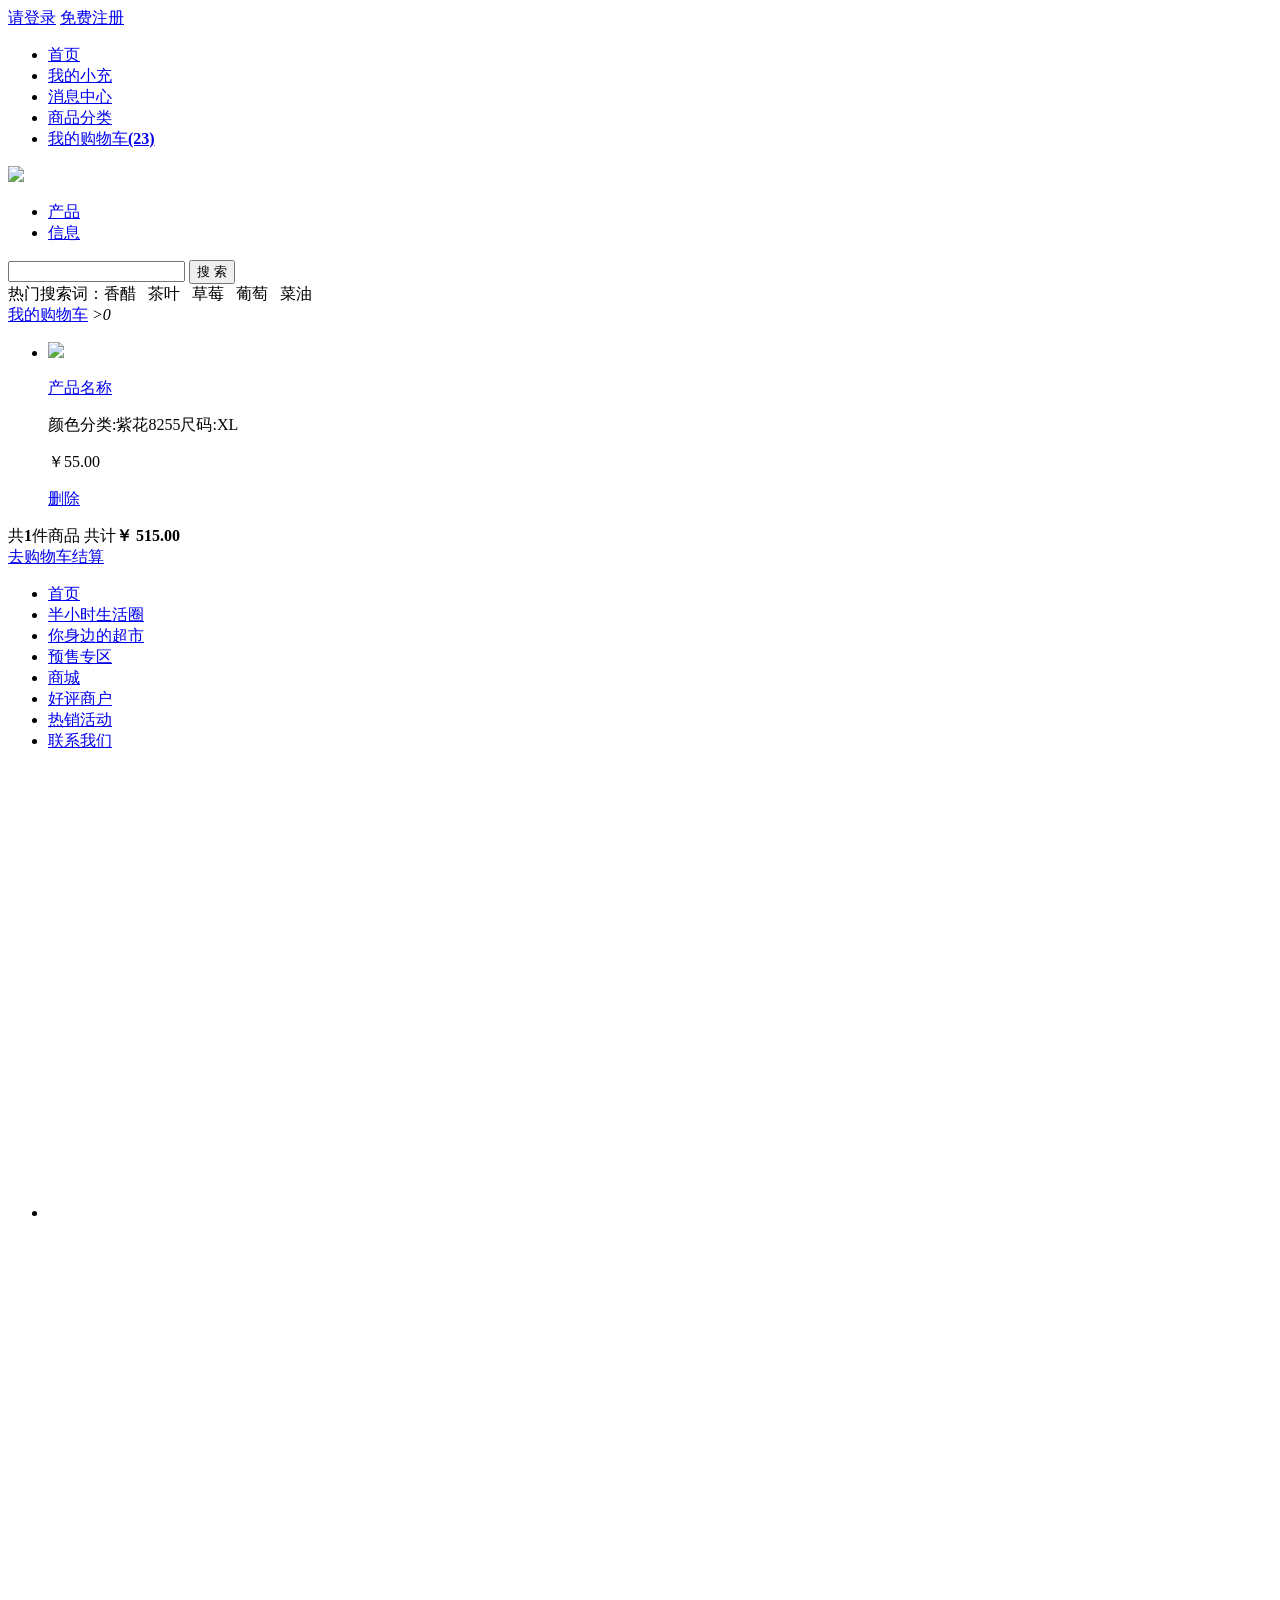
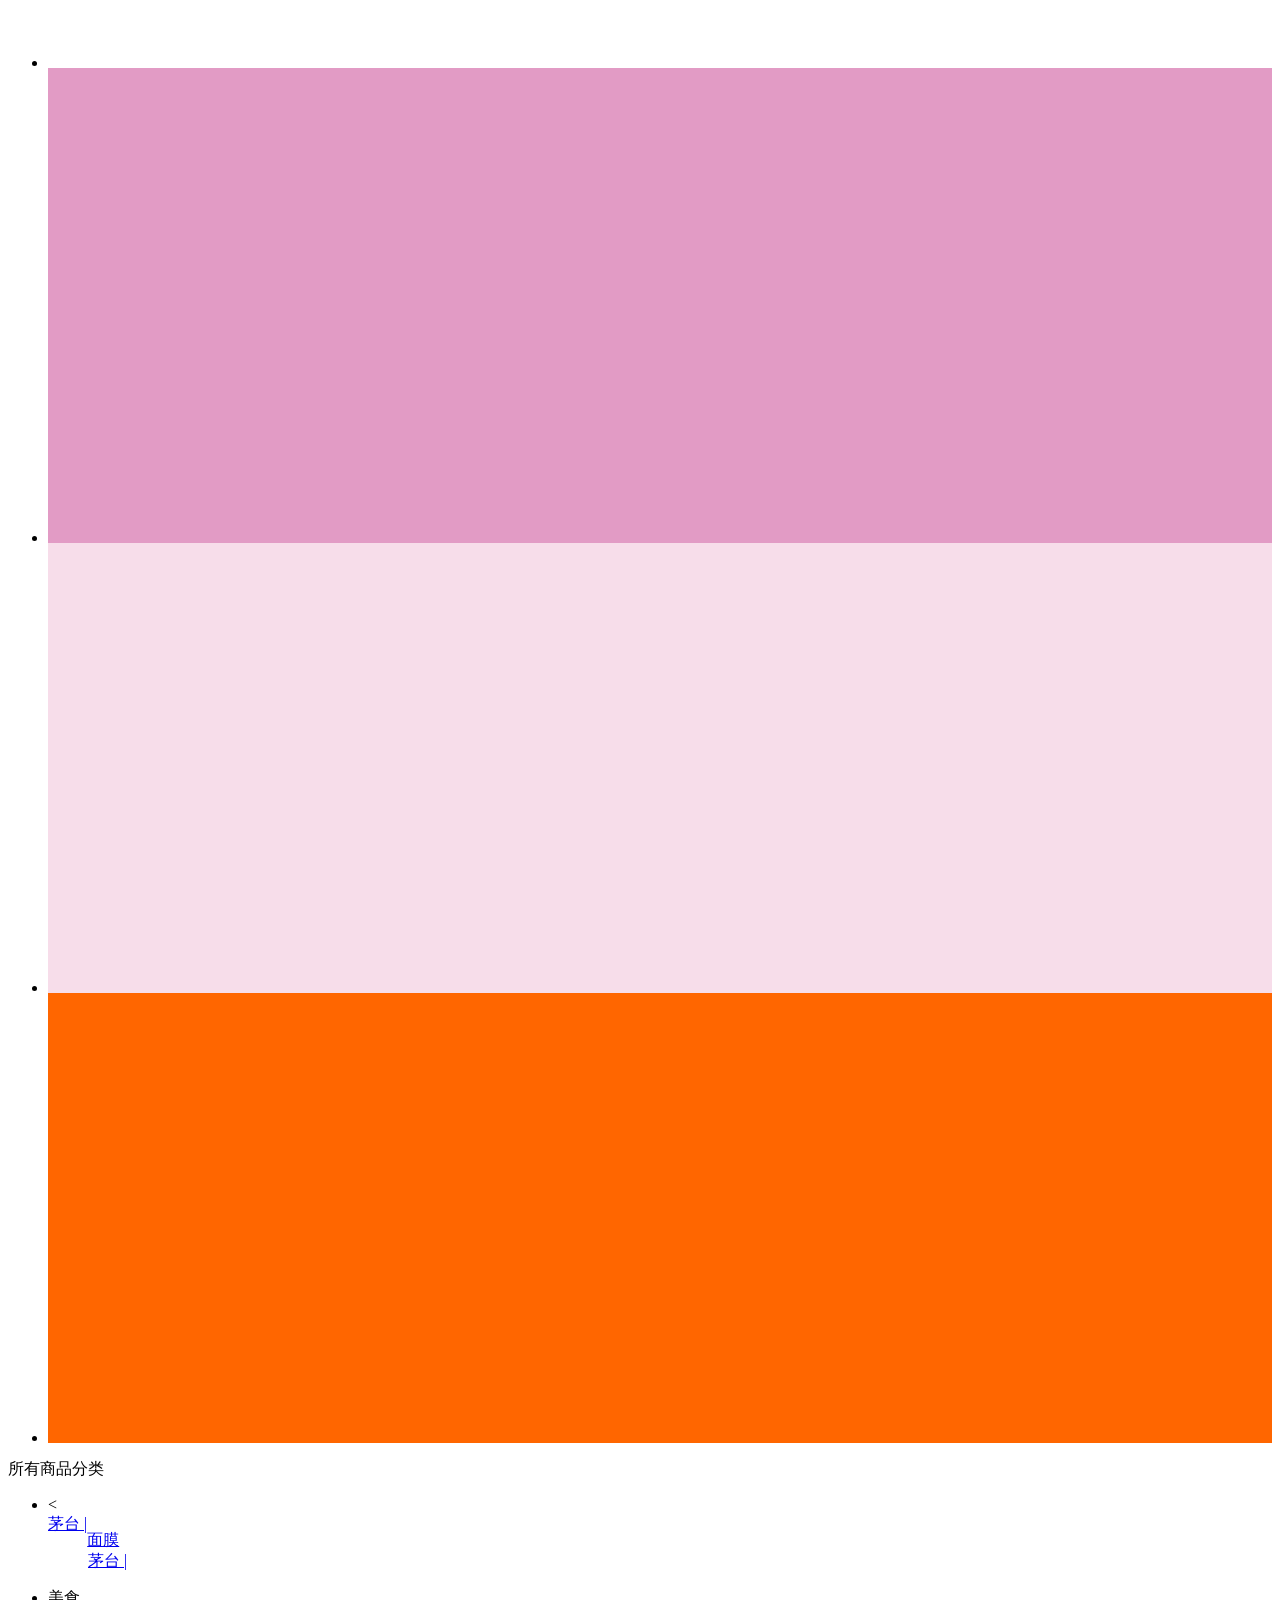
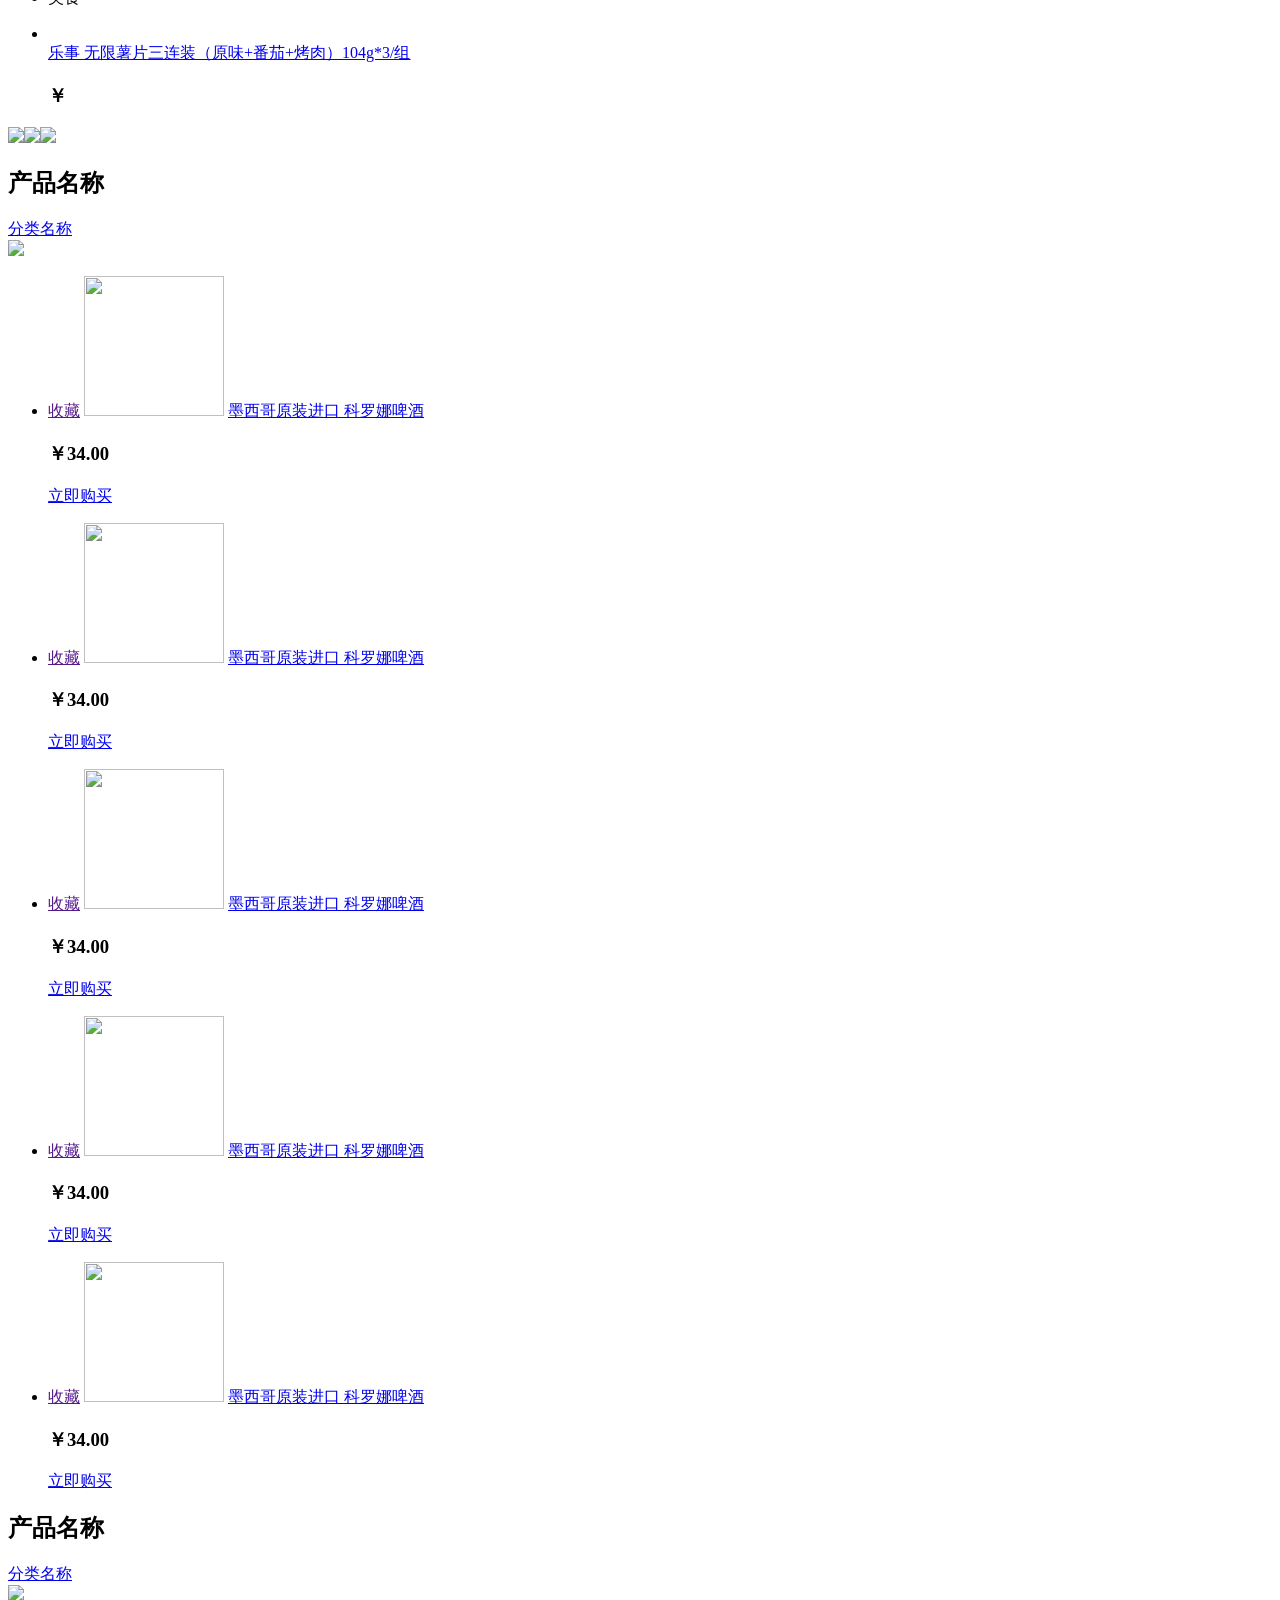
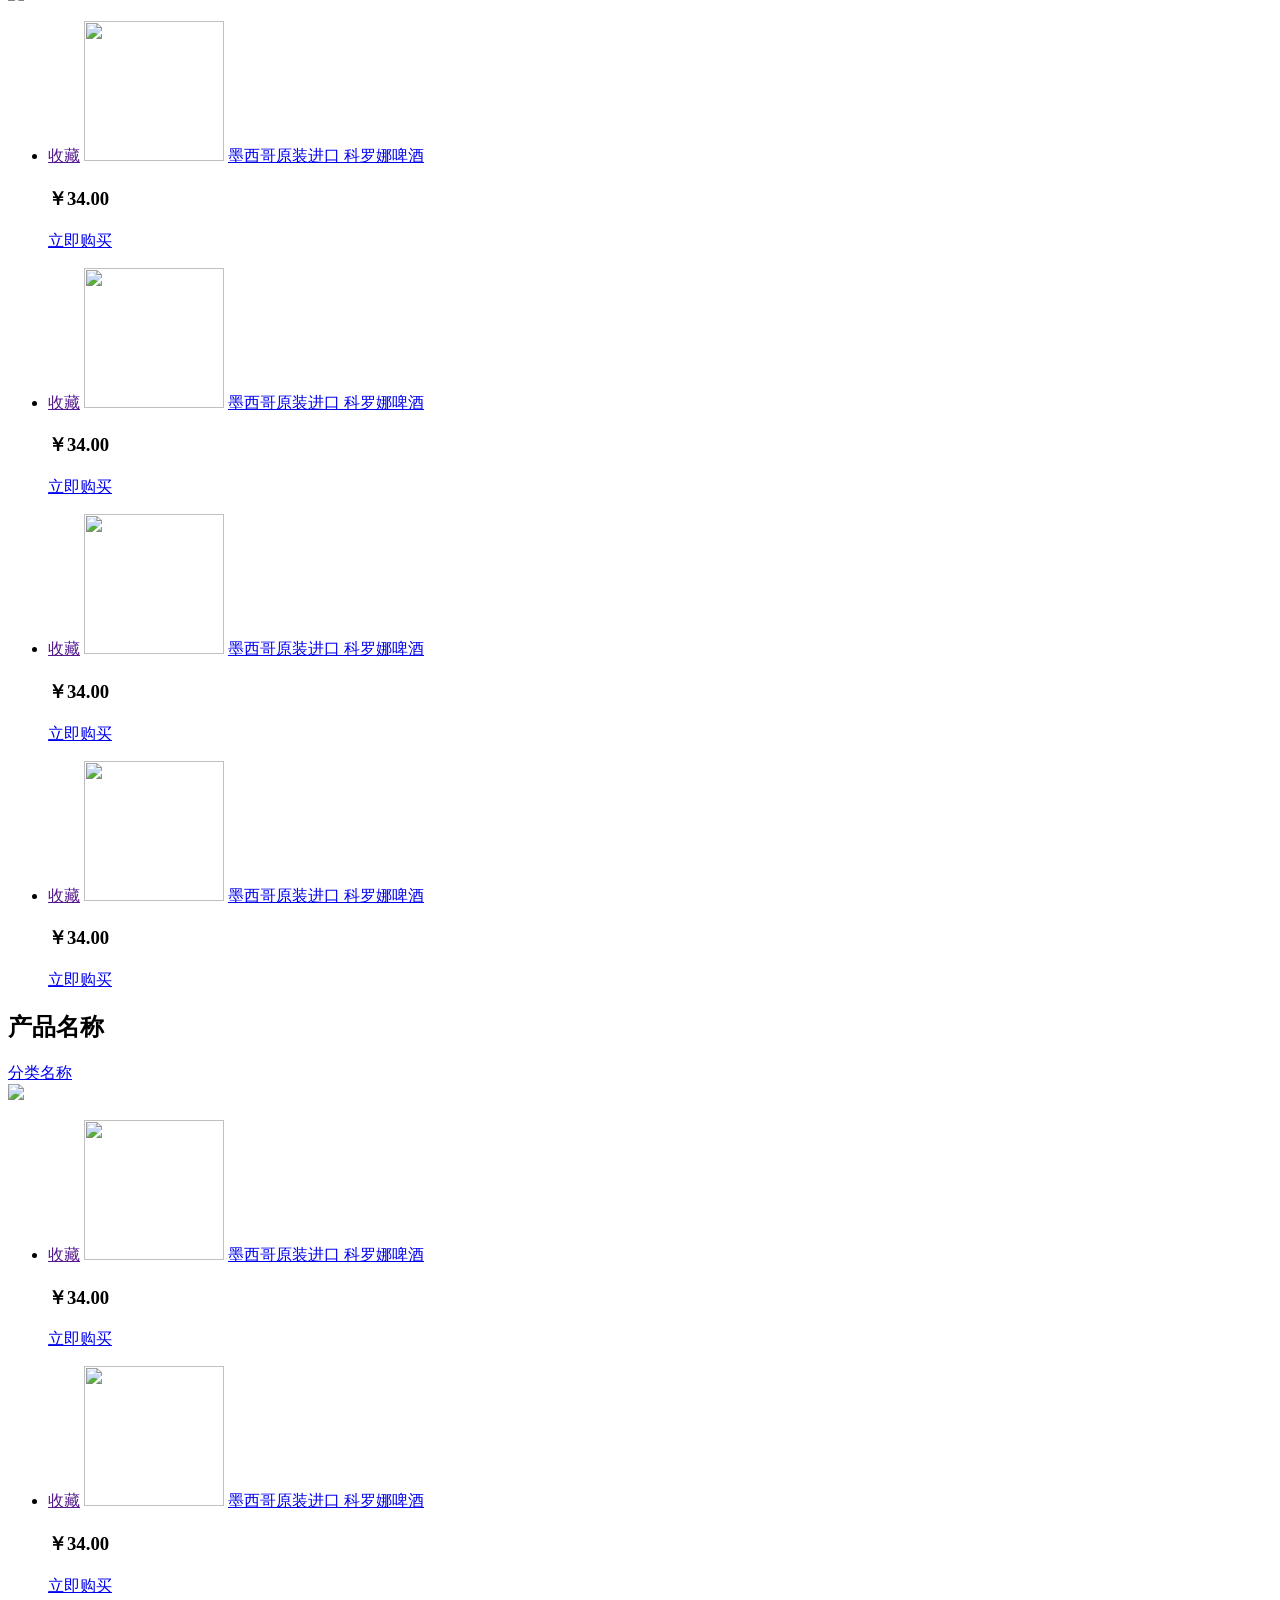
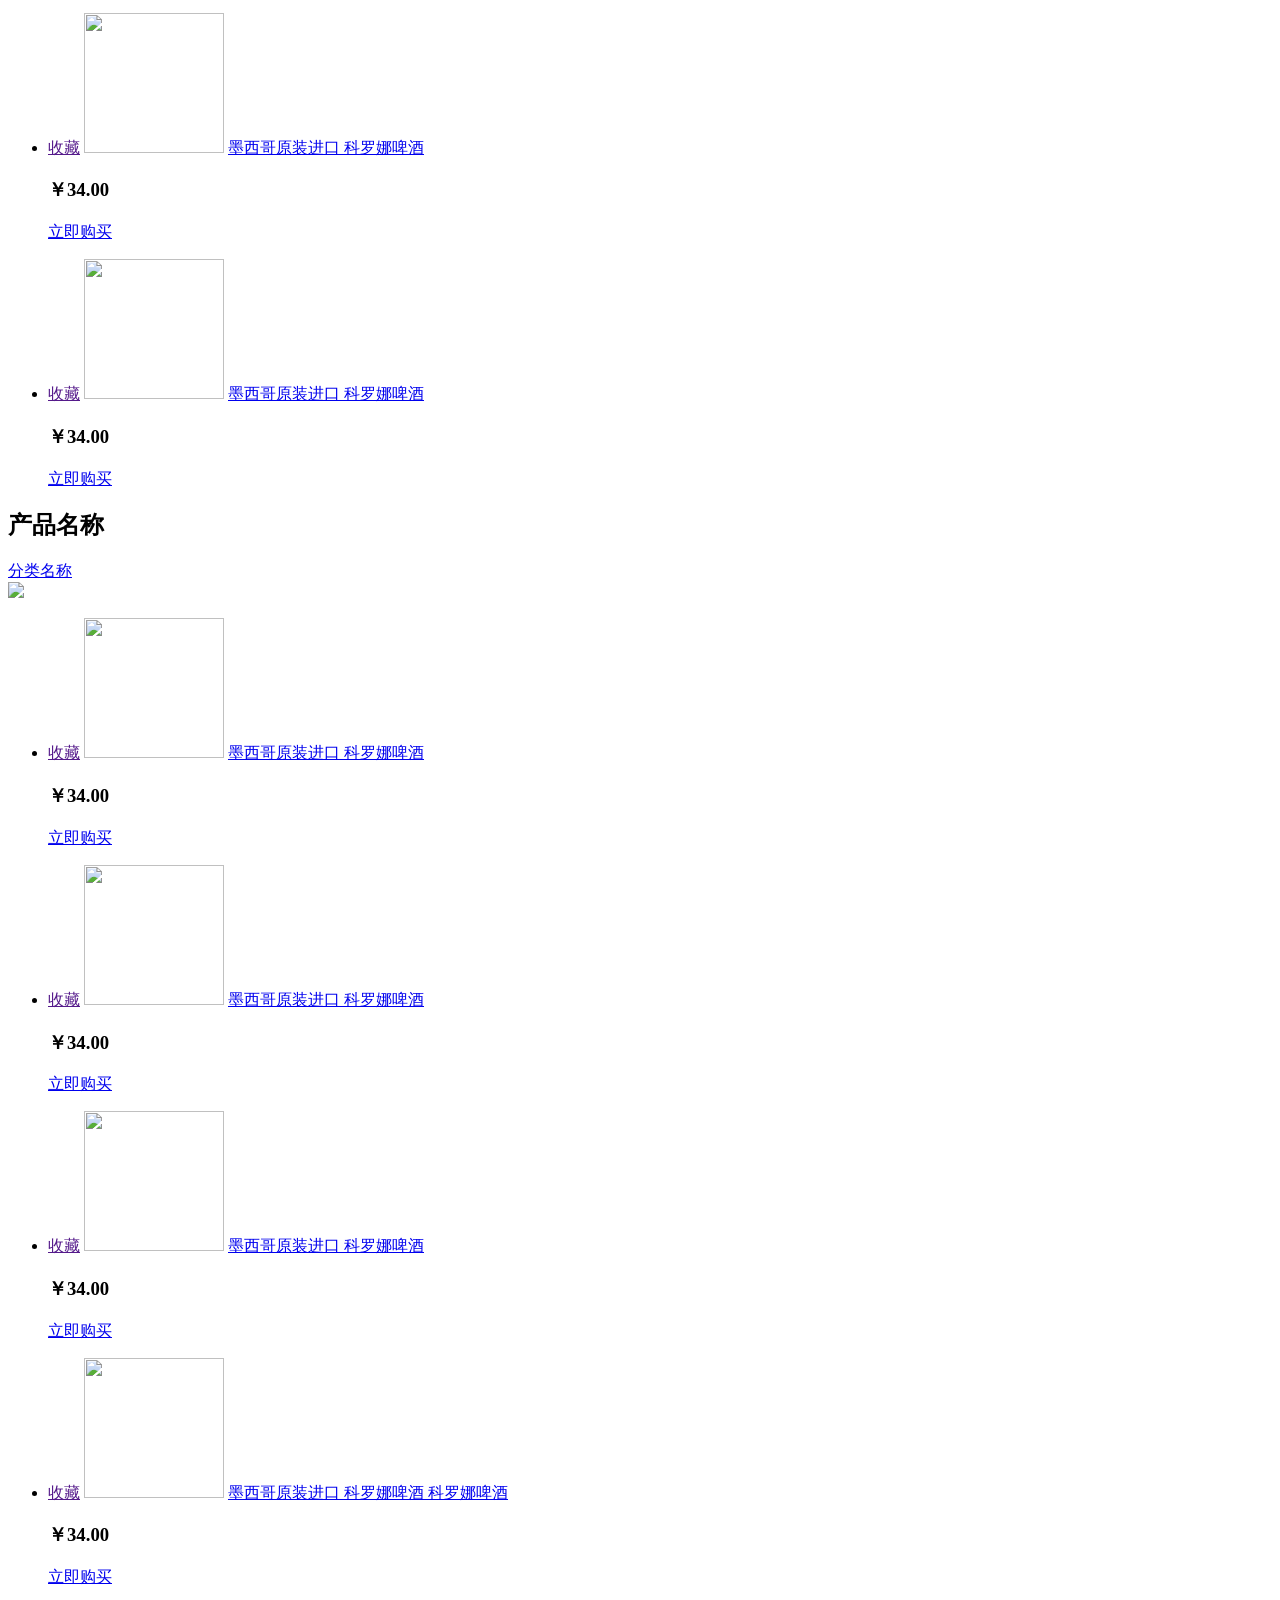
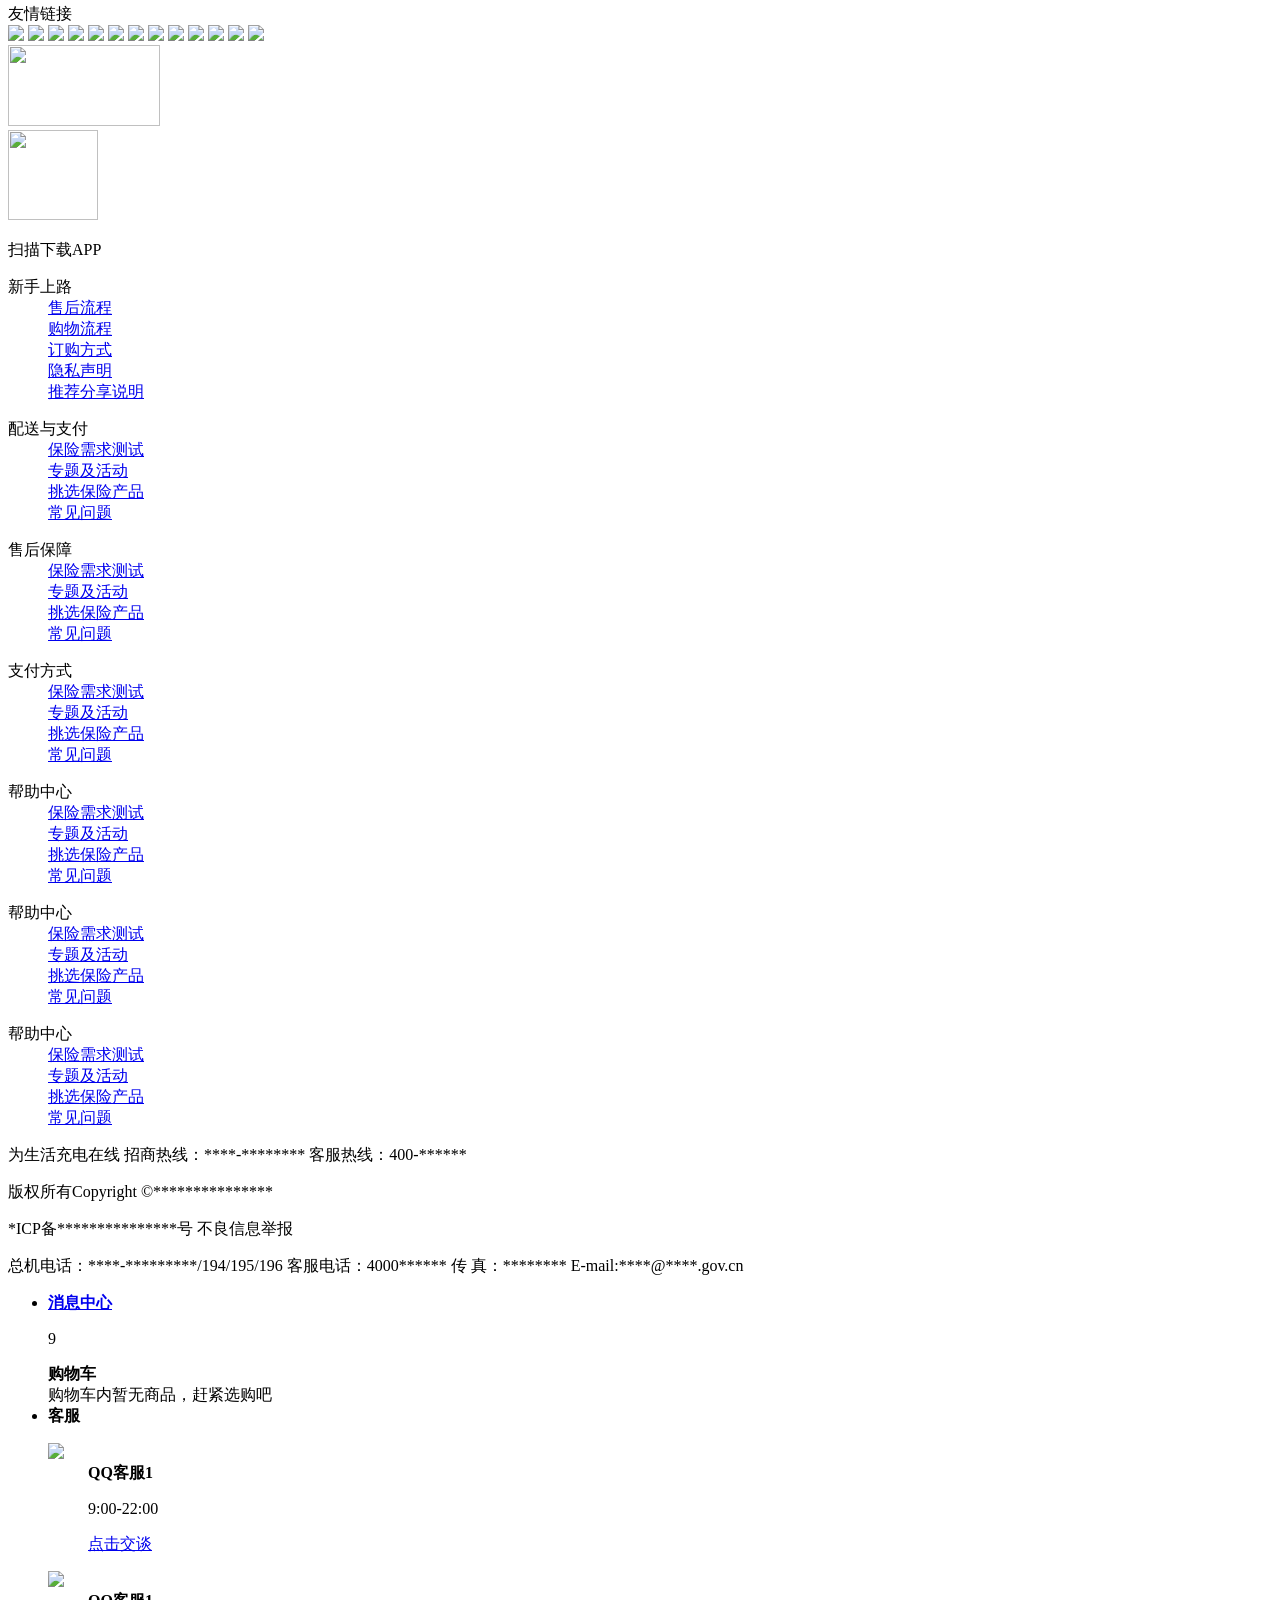
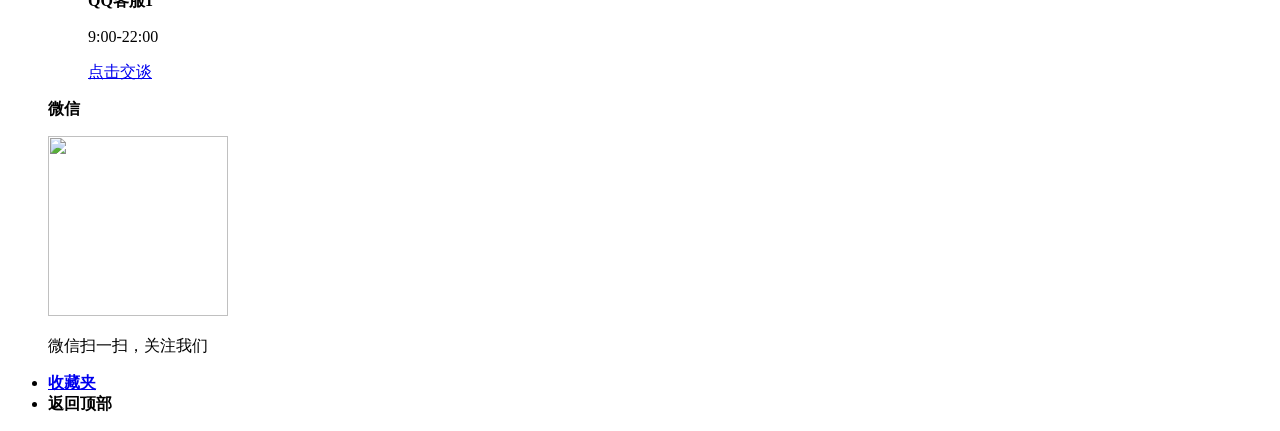
==== src/main/resources/templates/index.html @ eae435ca "index页面展示功能1" ====
<!DOCTYPE html>
<html xmlns:th="http://www.thymeleaf.org">
<head>
<meta http-equiv="Content-Type" content="text/html; charset=utf-8" />
<link href="css/common.css" rel="stylesheet" type="text/css" />
<link href="css/style.css" rel="stylesheet" type="text/css" />
<script src="js/jquery-1.8.3.min.js" type="text/javascript"></script>
<script src="js/jquery.SuperSlide.2.1.1.js" type="text/javascript"></script>
<script src="js/common_js.js" type="text/javascript"></script>
<script src="js/footer.js" type="text/javascript"></script>
<title>网站首页</title>
</head>

<body>
<head>
<div id="header_top">
	<div id="top">
		<div class="Inside_pages">
			<div class="Collection">
				<a href="#" class="green">请登录</a> <a href="#" class="green">免费注册</a>
			</div>
			<div class="hd_top_manu clearfix">
				<ul class="clearfix">
					<li class="hd_menu_tit" data-addclass="hd_menu_hover"><a
						href="#">首页</a></li>
					<li class="hd_menu_tit" data-addclass="hd_menu_hover"><a
						href="#">我的小充</a></li>
					<li class="hd_menu_tit" data-addclass="hd_menu_hover"><a
						href="#">消息中心</a></li>
					<li class="hd_menu_tit" data-addclass="hd_menu_hover"><a
						href="#">商品分类</a></li>
					<li class="hd_menu_tit" data-addclass="hd_menu_hover"><a
						href="#">我的购物车<b>(23)</b></a></li>
				</ul>
			</div>
		</div>
	</div>
	<div id="header" class="header page_style">
		<div class="logo">
			<a href="index.html"><img src="images/logo.png" /></a>
		</div>
		<!--结束图层-->
		<div class="Search">
			<div class="search_list">
				<ul>
					<li class="current"><a href="#">产品</a></li>
					<li><a href="#">信息</a></li>
				</ul>
			</div>
			<div class="clear search_cur">
				<input name="searchName" id="searchName" class="search_box"
					onkeydown="keyDownSearch()" type="text"> <input name=""
					type="submit" value="搜 索" class="Search_btn" />
			</div>
			<div class="clear hotword">热门搜索词：香醋&nbsp;&nbsp;&nbsp;茶叶&nbsp;&nbsp;&nbsp;草莓&nbsp;&nbsp;&nbsp;葡萄&nbsp;&nbsp;&nbsp;菜油</div>
		</div>
		<!--购物车样式-->
		<div class="hd_Shopping_list" id="Shopping_list">
			<div class="s_cart">
				<a href="#">我的购物车</a> <i class="ci-right">&gt;</i><i
					class="ci-count" id="shopping-amount">0</i>
			</div>
			<div class="dorpdown-layer">
				<div class="spacer"></div>
				<!--<div class="prompt"></div><div class="nogoods"><b></b>购物车中还没有商品，赶紧选购吧！</div>-->
				<ul class="p_s_list">
					<li>
						<div class="img">
							<img src="images/tianma.png">
						</div>
						<div class="content">
							<p class="name">
								<a href="#">产品名称</a>
							</p>
							<p>颜色分类:紫花8255尺码:XL</p>
						</div>
						<div class="Operations">
							<p class="Price">￥55.00</p>
							<p>
								<a href="#">删除</a>
							</p>
						</div>
					</li>
				</ul>
				<div class="Shopping_style">
					<div class="p-total">
						共<b>1</b>件商品 共计<strong>￥ 515.00</strong>
					</div>
					<a href="Shop_cart.html" title="去购物车结算" id="btn-payforgoods"
						class="Shopping">去购物车结算</a>
				</div>
			</div>
		</div>
	</div>
	<!--菜单栏-->
	<div class="Navigation" id="Navigation">
		<ul class="Navigation_name">
			<li><a href="Home.html">首页</a></li>
			<li class="hour"><span class="bg_muen"></span><a href="#">半小时生活圈</a></li>
			<li><a href="#">你身边的超市</a></li>
			<li><a href="#">预售专区</a><em class="hot_icon"></em></li>
			<li><a href="products_list.html">商城</a></li>

			<li><a href="#">好评商户</a></li>
			<li><a href="#">热销活动</a></li>
			<li><a href="Brands.html">联系我们</a></li>
		</ul>
	</div>
	<script>
		$("#Navigation").slide({
			titCell : ".Navigation_name li",
			trigger : "click"
		});
	</script>
</div>
</head>
<!--广告幻灯片样式-->
<div id="slideBox" class="slideBox">
	<div class="hd">
		<ul class="smallUl"></ul>
	</div>
	<div class="bd">
		<ul>
			<li><a href="#" target="_blank"><div
						style="background: url(AD/ad-1.jpg) no-repeat; background-position: center; width: 100%; height: 450px;"></div></a></li>
			<li><a href="#" target="_blank"><div
						style="background: url(AD/ad-2.jpg) no-repeat; background-position: center; width: 100%; height: 450px;"></div></a></li>
			<li><a href="#" target="_blank"><div
						style="background: url(AD/ad-3.jpg) no-repeat rgb(226, 155, 197); background-position: center; width: 100%; height: 475px;"></div></a></li>
			<li><a href="#" target="_blank"><div
						style="background: url(AD/ad-7.jpg) no-repeat #f7ddea; background-position: center; width: 100%; height: 450px;"></div></a></li>
			<li><a href="#" target="_blank"><div
						style="background: url(AD/ad-6.jpg) no-repeat #F60; background-position: center; width: 100%; height: 450px;"></div></a></li>
		</ul>
	</div>
	<!-- 下面是前/后按钮-->
	<a class="prev" href="javascript:void(0)"></a> <a class="next"
		href="javascript:void(0)"></a>

</div>
<script type="text/javascript">
	jQuery(".slideBox").slide({
		titCell : ".hd ul",
		mainCell : ".bd ul",
		autoPlay : true,
		autoPage : true
	});
</script>
</div>

<!--内容样式-->
<div id="mian">
	<div class="clearfix marginbottom">
		<!--产品分类样式-->
		<div class="Menu_style" id="allSortOuterbox">
			<div class="title_name">
				<em></em>所有商品分类
			</div>
			<div class="content hd_allsort_out_box_new">
				<ul class="Menu_list">
					<li class="name" th:each="pc1 : ${pclist} ">
						<div class="Menu_name">
							<span>&lt;</span>
							<div> 
								<div>
									<a href="product_list.html"
									th:text="${pc1.name}"></a>
								</div>
								<div class="link_name">
									<a  href="Product_Detailed.html" th:each="pc2 : ${pc1.children}" style="float: left">
				        				<span  th:text="${pc2.name}">茅台</span> |
          							</a>
								</div>
							</div>
						</div>
				        <div class="menv_Detail">
							<div class="cat_pannel clearfix">
								<div class="hd_sort_list">
									<dl class="clearfix" data-tpc="1" th:each="pc2 : ${pc1.children}">
										 <dt><a href="#" th:text="${pc2.name}">面膜</a></dt>
										 <dd>
										 <a href="#"th:each="pc3 : ${pc2.children}">
											<span  th:text="${pc3.name}">茅台</span> |
										 </a>
										 </dd> 
									</dl>
								</div>
								<div class="Brands"></div>
							</div>
						</div>
					</li>
				</ul>
			</div>
		</div>
		<script>
			$("#allSortOuterbox").slide({
				titCell : ".Menu_list li",
				mainCell : ".menv_Detail",
			});
		</script>
		<!--产品栏切换-->
		<div class="product_list left">
			<div class="slideGroup">
				<div class="parHd" >
					<ul>
						<li th:each="pc1 : ${hotpclist}">
            			<span th:text="${pc1.name}" href="Food.html">美食</span>
           				</li>
					</ul>
					
				</div>
				<div class="parBd">
					<div class="slideBoxs">
						<a class="sPrev" href="javascript:void(0)"></a>
						<ul>
							<li th:each="p1 : ${hotplist} ">
								<div class="pic">
									<a href="#" target="_blank"><img th:src="${p1.pic}" /></a>
								</div>
								<div class="title">
									<a href="#" target="_blank" class="name" th:text="${p1.name }">乐事
										无限薯片三连装（原味+番茄+烤肉）104g*3/组</a>
									<h3>
										<b th:text="${p1.price}">￥</b>
									</h3>
								</div>
							</li>
						</ul>
						<a class="sNext" href="javascript:void(0)"></a>
					</div>
					<!-- slideBox End -->
				</div>
				<!-- parBd End -->
			</div>
			<script type="text/javascript">
				/* 内层图片无缝滚动 */
				jQuery(".slideGroup .slideBoxs").slide({
					mainCell : "ul",
					vis : 4,
					prevCell : ".sPrev",
					nextCell : ".sNext",
					effect : "leftMarquee",
					interTime : 50,
					autoPlay : true,
					trigger : "click"
				});
				/* 外层tab切换 */
				jQuery(".slideGroup").slide({
					titCell : ".parHd li",
					mainCell : ".parBd"
				});
			</script>
			<!--广告样式-->
			<div class="Ads_style">
				<a href="#"><img src="images/AD_03.png" width="318" /></a><a
					href="#"><img src="images/AD_04.png" width="318" /></a><a href="#"><img
					src="images/AD_06.png" width="318" /></a>
			</div>
		</div>
	</div>
	<!--板块栏目样式-->
	<div class="clearfix Plate_style">
		<div class="Plate_column Plate_column_left">
			<div class="Plate_name" th:each="pl1 : ${plate1list}">
				<h2 th:text="${pl1.name}">产品名称</h2>
				<div class="Sort_link">
					<a href="#" class="name" th:each="pl11 : ${pl1.children}">
					<span th:text="${pl11.name}">分类名称</span>
					</a>
				</div>
				<a href="#" class="Plate_link"> <img src="images/bk_img_14.png" /></a>

			</div>
			<div class="Plate_product">
				<ul id="lists" overf>
					<li class="product_display"><a href="" class="Collect"><em></em>收藏</a>
						<a href="product" class="img_link"><img src="products/p_44.jpg"
							width="140" height="140" /></a> <a href="#" class="name">墨西哥原装进口
							科罗娜啤酒</a>
						<h3>
							<b>￥</b>34.00
						</h3>
						<div class="Detailed">
							<div class="content">
								<p class="center">
									<a href="#" class="Buy_btn">立即购买</a>
								</p>
							</div>
						</div></li>
						<li class="product_display"><a href="" class="Collect"><em></em>收藏</a>
						<a href="product" class="img_link"><img src="products/p_44.jpg"
							width="140" height="140" /></a> <a href="#" class="name">墨西哥原装进口
							科罗娜啤酒</a>
						<h3>
							<b>￥</b>34.00
						</h3>
						<div class="Detailed">
							<div class="content">
								<p class="center">
									<a href="#" class="Buy_btn">立即购买</a>
								</p>
							</div>
						</div></li>
					<li class="product_display"><a href="" class="Collect"><em></em>收藏</a>
						<a href="#" class="img_link"><img src="products/p_43.jpg"
							width="140" height="140" /></a> <a href="#" class="name">墨西哥原装进口
							科罗娜啤酒</a>
						<h3>
							<b>￥</b>34.00
						</h3>
						<div class="Detailed">
							<div class="content">
								<p class="center">
									<a href="#" class="Buy_btn">立即购买</a>
								</p>
							</div>
						</div></li>
					<li class="product_display"><a href="" class="Collect"><em></em>收藏</a>
						<a href="#" class="img_link"><img src="products/p_41.jpg"
							width="140" height="140" /></a> <a href="#" class="name">墨西哥原装进口
							科罗娜啤酒</a>
						<h3>
							<b>￥</b>34.00
						</h3>
						<div class="Detailed">
							<div class="content">
								<p class="center">
									<a href="#" class="Buy_btn">立即购买</a>
								</p>
							</div>
						</div></li>
					<li class="product_display"><a href="" class="Collect"><em></em>收藏</a>
						<a href="#" class="img_link"><img src="products/p_42.jpg"
							width="140" height="140" /></a> <a href="#" class="name">墨西哥原装进口
							科罗娜啤酒</a>
						<h3>
							<b>￥</b>34.00
						</h3>
						<div class="Detailed">
							<div class="content">
								<p class="center">
									<a href="#" class="Buy_btn">立即购买</a>
								</p>
							</div>
						</div></li>
				</ul>
			</div>
		</div>
		<!--板块名称-->
		<div class="Plate_column Plate_column_right">
			<div class="Plate_name" th:each="pl2 : ${plate2list}">
				<h2 th:text="${pl2.name}">产品名称</h2>
				<div class="Sort_link">
					<a href="#" class="name" th:each="pl21 : ${pl2.children}">
					<span th:text="${pl21.name}">分类名称</span>
					</a>
				</div>
				<a href="#" class="Plate_link"> <img src="images/bk_img_19.png" /></a>

			</div>
			<div class="Plate_product">
				<ul id="lists">
					<li class="product_display"><a href="" class="Collect"><em></em>收藏</a>
						<a href="#" class="img_link"><img src="products/p_15.jpg"
							width="140" height="140" /></a> <a href="#" class="name">墨西哥原装进口
							科罗娜啤酒</a>
						<h3>
							<b>￥</b>34.00
						</h3>
						<div class="Detailed">
							<div class="content">
								<p class="center">
									<a href="#" class="Buy_btn">立即购买</a>
								</p>
							</div>
						</div></li>
					<li class="product_display"><a href="" class="Collect"><em></em>收藏</a>
						<a href="#" class="img_link"><img src="products/p_13.jpg"
							width="140" height="140" /></a> <a href="#" class="name">墨西哥原装进口
							科罗娜啤酒</a>
						<h3>
							<b>￥</b>34.00
						</h3>
						<div class="Detailed">
							<div class="content">
								<p class="center">
									<a href="#" class="Buy_btn">立即购买</a>
								</p>
							</div>
						</div></li>
					<li class="product_display"><a href="" class="Collect"><em></em>收藏</a>
						<a href="#" class="img_link"><img src="products/p_12.jpg"
							width="140" height="140" /></a> <a href="#" class="name">墨西哥原装进口
							科罗娜啤酒</a>
						<h3>
							<b>￥</b>34.00
						</h3>
						<div class="Detailed">
							<div class="content">
								<p class="center">
									<a href="#" class="Buy_btn">立即购买</a>
								</p>
							</div>
						</div></li>
					<li class="product_display"><a href="" class="Collect"><em></em>收藏</a>
						<a href="#" class="img_link"><img src="products/p_11.jpg"
							width="140" height="140" /></a> <a href="#" class="name">墨西哥原装进口
							科罗娜啤酒</a>
						<h3>
							<b>￥</b>34.00
						</h3>
						<div class="Detailed">
							<div class="content">
								<p class="center">
									<a href="#" class="Buy_btn">立即购买</a>
								</p>
							</div>
						</div></li>
				</ul>
			</div>
		</div>
		<div class="Plate_column Plate_column_left">
			<div class="Plate_name" th:each="pl3 : ${plate3list}">
				<h2 th:text="${pl3.name}">产品名称</h2>
				<div class="Sort_link">
					<a href="#" class="name" th:each="pl31 : ${pl3.children}">
					<span th:text="${pl31.name}">分类名称</span>
					</a>
				</div>
				<a href="#" class="Plate_link"> <img src="images/bk_img_22.png" /></a>

			</div>
			<div class="Plate_product">
				<ul id="lists">
					<li class="product_display"><a href="" class="Collect"><em></em>收藏</a>
						<a href="#" class="img_link"><img src="products/p_21.jpg"
							width="140" height="140" /></a> <a href="#" class="name">墨西哥原装进口
							科罗娜啤酒</a>
						<h3>
							<b>￥</b>34.00
						</h3>
						<div class="Detailed">
							<div class="content">
								<p class="center">
									<a href="#" class="Buy_btn">立即购买</a>
								</p>
							</div>
						</div></li>
					<li class="product_display"><a href="" class="Collect"><em></em>收藏</a>
						<a href="#" class="img_link"><img src="products/p_25.jpg"
							width="140" height="140" /></a> <a href="#" class="name">墨西哥原装进口
							科罗娜啤酒</a>
						<h3>
							<b>￥</b>34.00
						</h3>
						<div class="Detailed">
							<div class="content">
								<p class="center">
									<a href="#" class="Buy_btn">立即购买</a>
								</p>
							</div>
						</div></li>
					<li class="product_display"><a href="" class="Collect"><em></em>收藏</a>
						<a href="#" class="img_link"><img src="products/p_22.jpg"
							width="140" height="140" /></a> <a href="#" class="name">墨西哥原装进口
							科罗娜啤酒</a>
						<h3>
							<b>￥</b>34.00
						</h3>
						<div class="Detailed">
							<div class="content">
								<p class="center">
									<a href="#" class="Buy_btn">立即购买</a>
								</p>
							</div>
						</div></li>
					<li class="product_display"><a href="" class="Collect"><em></em>收藏</a>
						<a href="#" class="img_link"><img src="products/p_24.jpg"
							width="140" height="140" /></a> <a href="#" class="name">墨西哥原装进口
							科罗娜啤酒</a>
						<h3>
							<b>￥</b>34.00
						</h3>
						<div class="Detailed">
							<div class="content">
								<p class="center">
									<a href="#" class="Buy_btn">立即购买</a>
								</p>
							</div>
						</div></li>
				</ul>
			</div>
		</div>
		<!--板块名称-->
		<div class="Plate_column Plate_column_right">
			<div class="Plate_name"th:each="pl4 : ${plate4list}">
				<h2 th:text="${pl4.name}">产品名称</h2>				
				<div class="Sort_link">
					<a href="#" class="name" th:each="pl41 : ${pl4.children}">
					<span th:text="${pl41.name}">分类名称</span>
					</a>
				</div>
				<a href="#" class="Plate_link"> <img src="images/bk_img_14.png" /></a>

			</div>
			<div class="Plate_product">
				<ul id="lists">
					<li class="product_display"><a href="" class="Collect"><em></em>收藏</a>
						<a href="#" class="img_link"><img src="products/p_31.jpg"
							width="140" height="140" /></a> <a href="#" class="name">墨西哥原装进口
							科罗娜啤酒</a>
						<h3>
							<b>￥</b>34.00
						</h3>
						<div class="Detailed">
							<div class="content">
								<p class="center">
									<a href="#" class="Buy_btn">立即购买</a>
								</p>
							</div>
						</div></li>
					<li class="product_display"><a href="" class="Collect"><em></em>收藏</a>
						<a href="#" class="img_link"><img src="products/p_32.jpg"
							width="140" height="140" /></a> <a href="#" class="name">墨西哥原装进口
							科罗娜啤酒</a>
						<h3>
							<b>￥</b>34.00
						</h3>
						<div class="Detailed">
							<div class="content">
								<p class="center">
									<a href="#" class="Buy_btn">立即购买</a>
								</p>
							</div>
						</div></li>
					<li class="product_display"><a href="" class="Collect"><em></em>收藏</a>
						<a href="#" class="img_link"><img src="products/p_33.jpg"
							width="140" height="140" /></a> <a href="#" class="name">墨西哥原装进口
							科罗娜啤酒</a>
						<h3>
							<b>￥</b>34.00
						</h3>
						<div class="Detailed">
							<div class="content">
								<p class="center">
									<a href="#" class="Buy_btn">立即购买</a>
								</p>
							</div>
						</div></li>
					<li class="product_display"><a href="" class="Collect"><em></em>收藏</a>
						<a href="#" class="img_link"><img src="products/p_37.jpg"
							width="140" height="140" /></a> <a href="#" class="name">墨西哥原装进口
							科罗娜啤酒 科罗娜啤酒</a>
						<h3>
							<b>￥</b>34.00
						</h3>
						<div class="Detailed">
							<div class="content">
								<p class="center">
									<a href="#" class="Buy_btn">立即购买</a>
								</p>
							</div>
						</div></li>
				</ul>
			</div>
		</div>
	</div>
	<!--友情链接-->
	<div class="link_style clearfix">
		<div class="title">友情链接</div>
		<div class="link_name">
			<a href="#"><img src="products/logo/34.jpg" width="100" /></a> <a
				href="#"><img src="products/logo/34.jpg" width="100" /></a> <a
				href="#"><img src="products/logo/34.jpg" width="100" /></a> <a
				href="#"><img src="products/logo/34.jpg" width="100" /></a> <a
				href="#"><img src="products/logo/34.jpg" width="100" /></a> <a
				href="#"><img src="products/logo/34.jpg" width="100" /></a> <a
				href="#"><img src="products/logo/34.jpg" width="100" /></a> <a
				href="#"><img src="products/logo/34.jpg" width="100" /></a> <a
				href="#"><img src="products/logo/34.jpg" width="100" /></a> <a
				href="#"><img src="products/logo/34.jpg" width="100" /></a> <a
				href="#"><img src="products/logo/34.jpg" width="100" /></a> <a
				href="#"><img src="products/logo/34.jpg" width="100" /></a> <a
				href="#"><img src="products/logo/34.jpg" width="100" /></a>
		</div>
	</div>
</div>
<!--网站地图-->
<div class="fri-link-bg clearfix">
	<div class="fri-link">
		<div class="logo left margin-r20">
			<img src="images/fo-logo.jpg" width="152" height="81" />
		</div>
		<div class="left">
			<img src="images/qd.jpg" width="90" height="90" />
			<p>扫描下载APP</p>
		</div>
		<div class="">
			<dl>
				<dt>新手上路</dt>
				<dd>
					<a href="#">售后流程</a>
				</dd>
				<dd>
					<a href="#">购物流程</a>
				</dd>
				<dd>
					<a href="#">订购方式</a>
				</dd>
				<dd>
					<a href="#">隐私声明 </a>
				</dd>
				<dd>
					<a href="#">推荐分享说明 </a>
				</dd>
			</dl>
			<dl>
				<dt>配送与支付</dt>
				<dd>
					<a href="#">保险需求测试</a>
				</dd>
				<dd>
					<a href="#">专题及活动</a>
				</dd>
				<dd>
					<a href="#">挑选保险产品</a>
				</dd>
				<dd>
					<a href="#">常见问题 </a>
				</dd>
			</dl>
			<dl>
				<dt>售后保障</dt>
				<dd>
					<a href="#">保险需求测试</a>
				</dd>
				<dd>
					<a href="#">专题及活动</a>
				</dd>
				<dd>
					<a href="#">挑选保险产品</a>
				</dd>
				<dd>
					<a href="#">常见问题 </a>
				</dd>
			</dl>
			<dl>
				<dt>支付方式</dt>
				<dd>
					<a href="#">保险需求测试</a>
				</dd>
				<dd>
					<a href="#">专题及活动</a>
				</dd>
				<dd>
					<a href="#">挑选保险产品</a>
				</dd>
				<dd>
					<a href="#">常见问题 </a>
				</dd>
			</dl>
			<dl>
				<dt>帮助中心</dt>
				<dd>
					<a href="#">保险需求测试</a>
				</dd>
				<dd>
					<a href="#">专题及活动</a>
				</dd>
				<dd>
					<a href="#">挑选保险产品</a>
				</dd>
				<dd>
					<a href="#">常见问题 </a>
				</dd>
			</dl>
			<dl>
				<dt>帮助中心</dt>
				<dd>
					<a href="#">保险需求测试</a>
				</dd>
				<dd>
					<a href="#">专题及活动</a>
				</dd>
				<dd>
					<a href="#">挑选保险产品</a>
				</dd>
				<dd>
					<a href="#">常见问题 </a>
				</dd>
			</dl>
			<dl>
				<dt>帮助中心</dt>
				<dd>
					<a href="#">保险需求测试</a>
				</dd>
				<dd>
					<a href="#">专题及活动</a>
				</dd>
				<dd>
					<a href="#">挑选保险产品</a>
				</dd>
				<dd>
					<a href="#">常见问题 </a>
				</dd>
			</dl>
		</div>
	</div>
</div>
<!--网站地图END-->
<!--网站页脚-->
<div class="copyright">
	<div class="copyright-bg">
		<div class="hotline">
			为生活充电在线 <span>招商热线：****-********</span> 客服热线：400-******
		</div>
		<div class="hotline co-ph">
			<p>版权所有Copyright ©***************</p>
			<p>*ICP备***************号 不良信息举报</p>
			<p>总机电话：****-*********/194/195/196 客服电话：4000****** 传 真：********

				E-mail:****@****.gov.cn</p>
		</div>
	</div>
</div>
<!--右侧菜单栏购物车样式-->
<div class="fixedBox">
	<ul class="fixedBoxList">
		<li class="fixeBoxLi user"><a href="#"> <span
				class="fixeBoxSpan"></span> <strong>消息中心</strong></a></li>
		<li class="fixeBoxLi cart_bd" style="display: block;" id="cartboxs">
			<p class="good_cart">9</p> <span class="fixeBoxSpan"></span> <strong>购物车</strong>
			<div class="cartBox">
				<div class="bjfff"></div>
				<div class="message">购物车内暂无商品，赶紧选购吧</div>
			</div>
		</li>
		<li class="fixeBoxLi Service "><span class="fixeBoxSpan"></span>
			<strong>客服</strong>
			<div class="ServiceBox">
				<div class="bjfffs"></div>
				<dl onclick="javascript:;">
					<dt>
						<img src="images/Service1.png">
					</dt>
					<dd>
						<strong>QQ客服1</strong>
						<p class="p1">9:00-22:00</p>
						<p class="p2">
							<a
								href="http://wpa.qq.com/msgrd?v=3&amp;uin=123456&amp;site=DGG三端同步&amp;menu=yes">点击交谈</a>
						</p>
					</dd>
				</dl>
				<dl onclick="javascript:;">
					<dt>
						<img src="images/Service1.png">
					</dt>
					<dd>
						<strong>QQ客服1</strong>
						<p class="p1">9:00-22:00</p>
						<p class="p2">
							<a
								href="http://wpa.qq.com/msgrd?v=3&amp;uin=123456&amp;site=DGG三端同步&amp;menu=yes">点击交谈</a>
						</p>
					</dd>
				</dl>
			</div></li>
		<li class="fixeBoxLi code cart_bd " style="display: block;"
			id="cartboxs"><span class="fixeBoxSpan"></span> <strong>微信</strong>
			<div class="cartBox">
				<div class="bjfff"></div>
				<div class="QR_code">
					<p>
						<img src="images/erweim.jpg" width="180px" height="180px" />
					</p>
					<p>微信扫一扫，关注我们</p>
				</div>
			</div></li>

		<li class="fixeBoxLi Home"><a href="./"> <span
				class="fixeBoxSpan"></span> <strong>收藏夹</strong>
		</a></li>
		<li class="fixeBoxLi BackToTop"><span class="fixeBoxSpan"></span>
			<strong>返回顶部</strong></li>
	</ul>
</div>

</body>
</html>
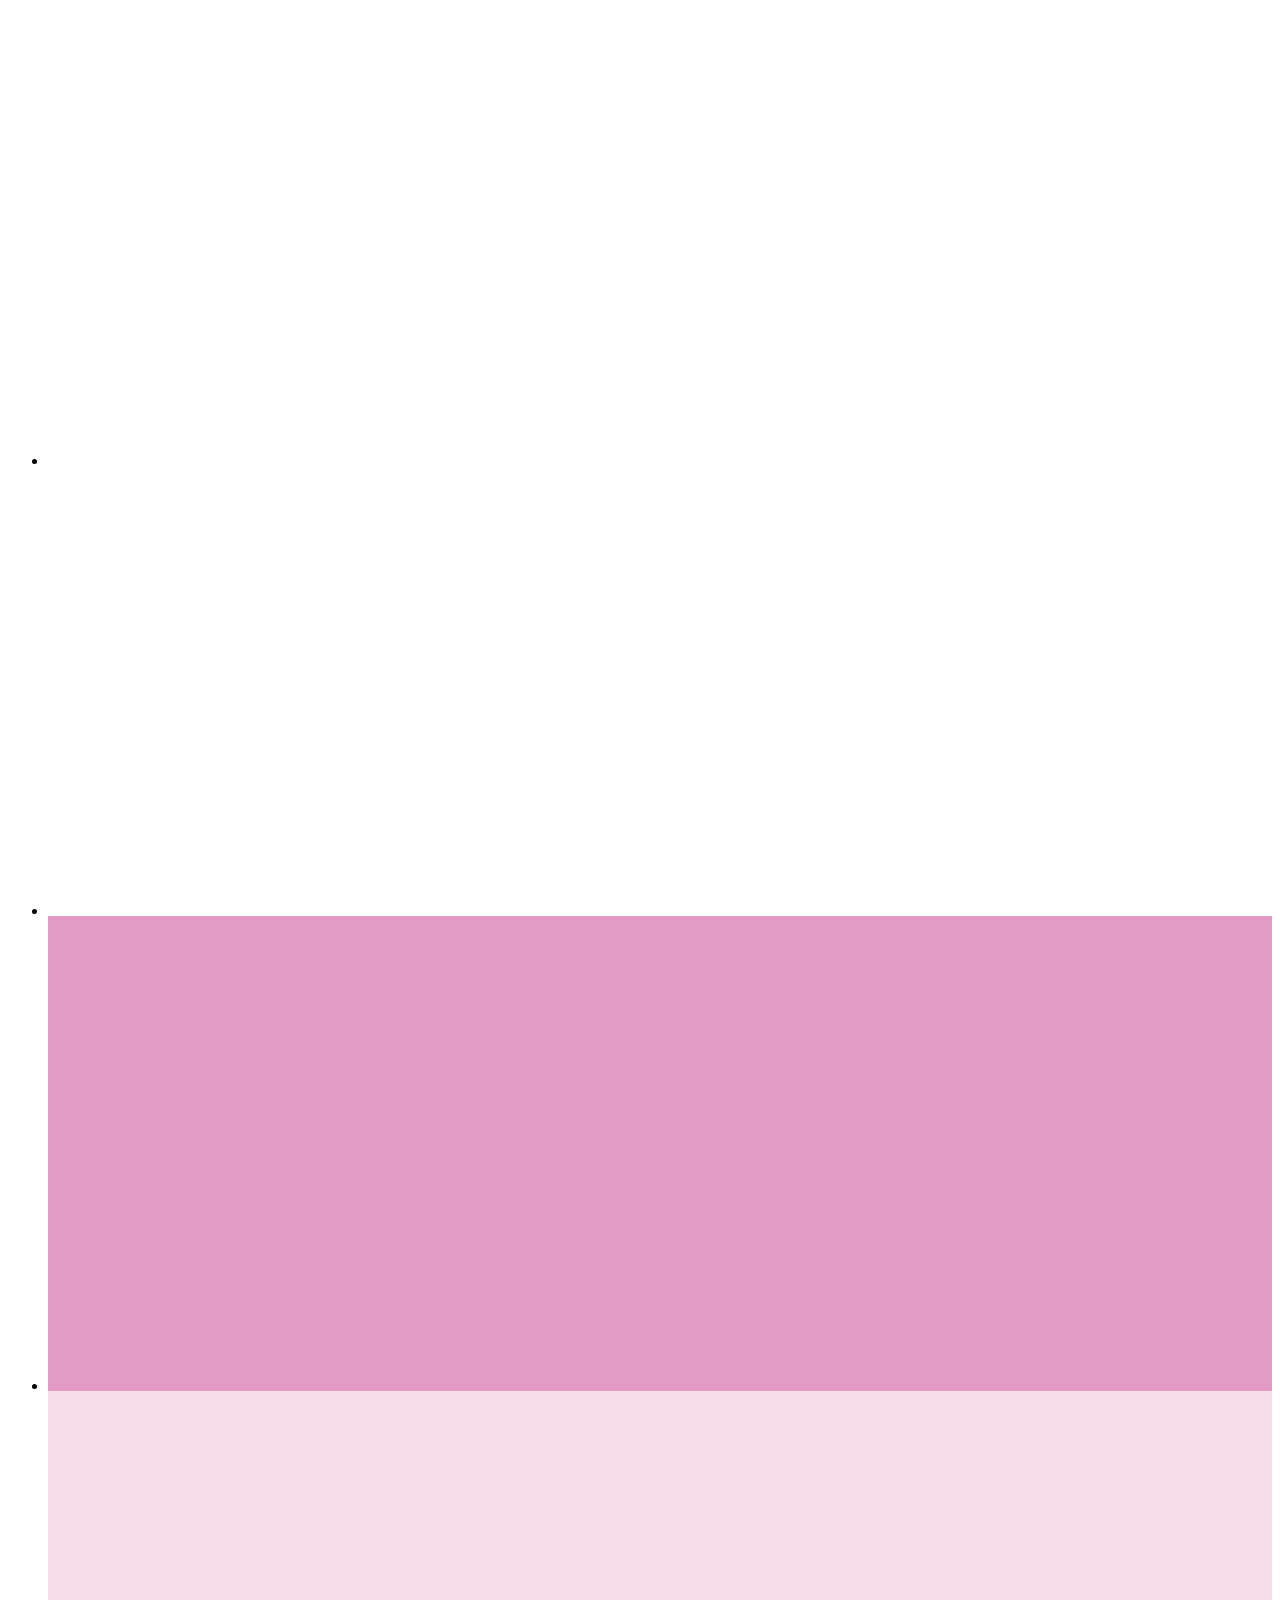
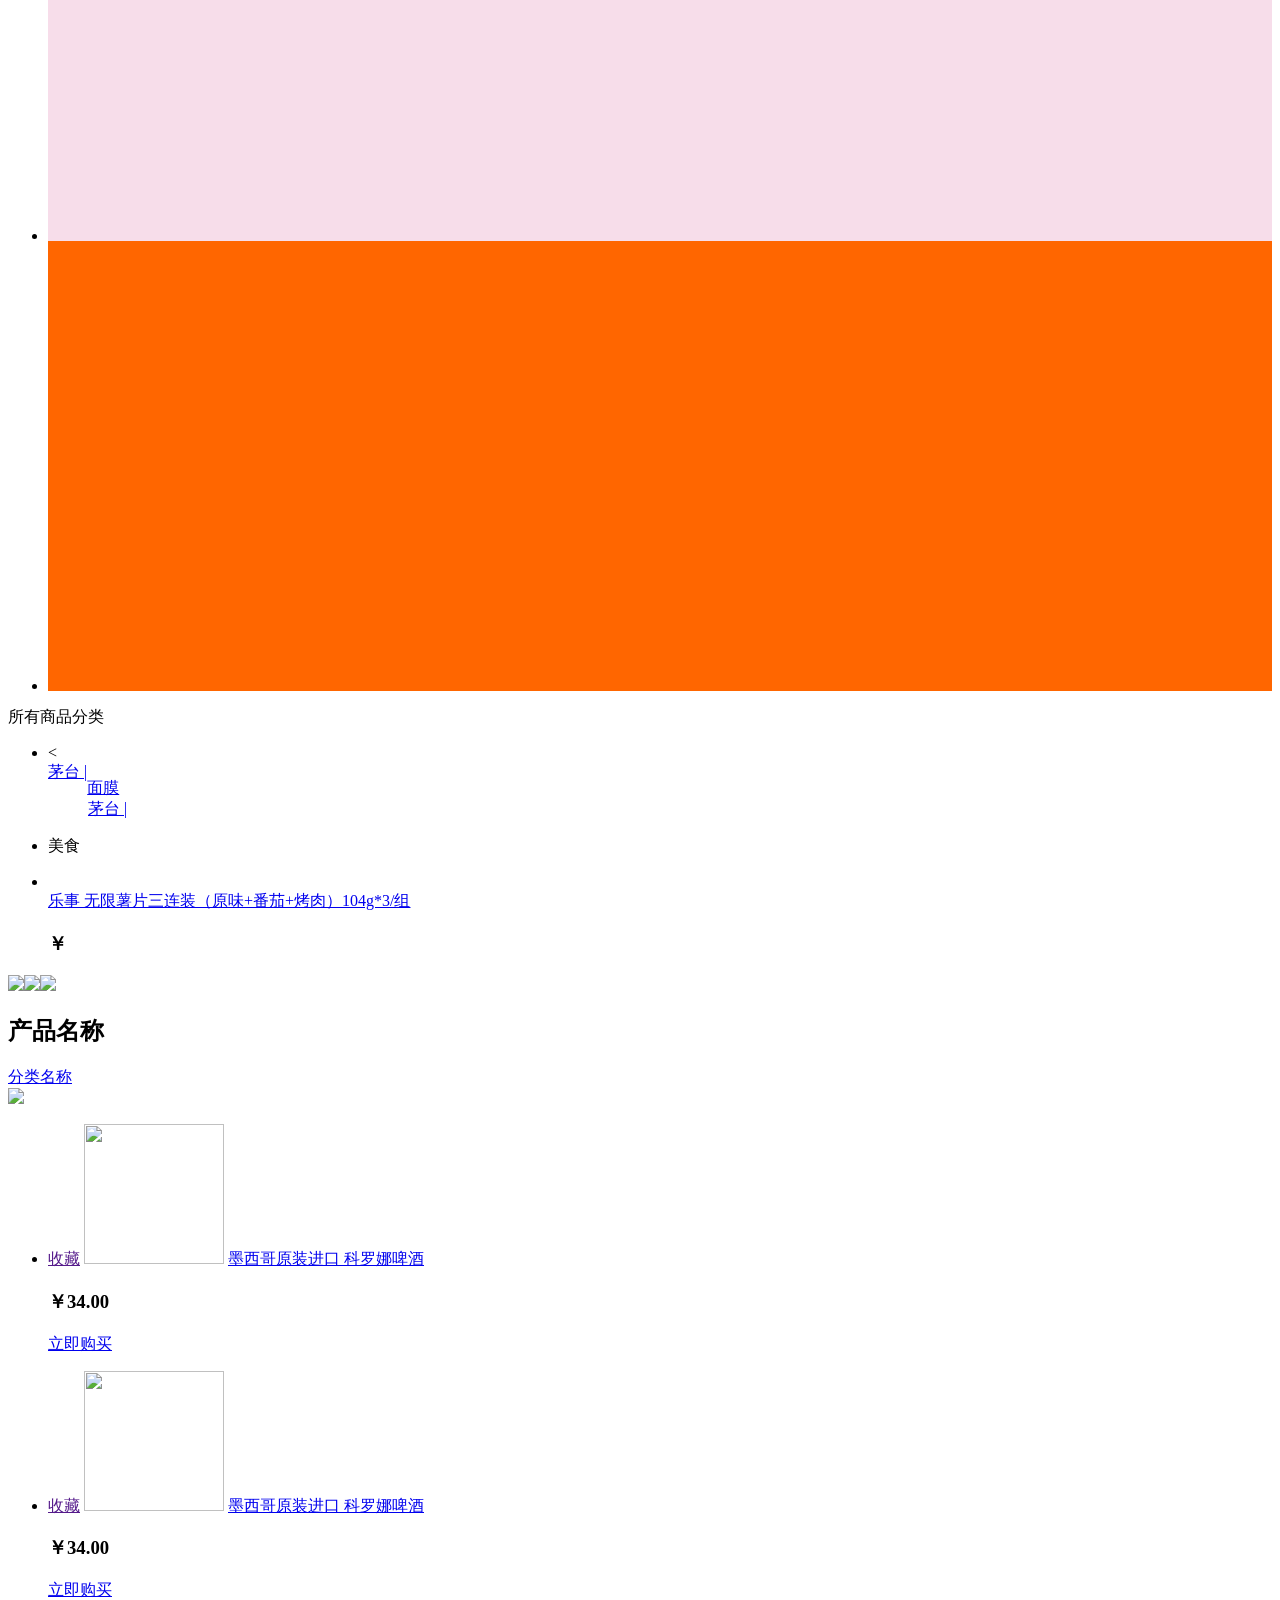
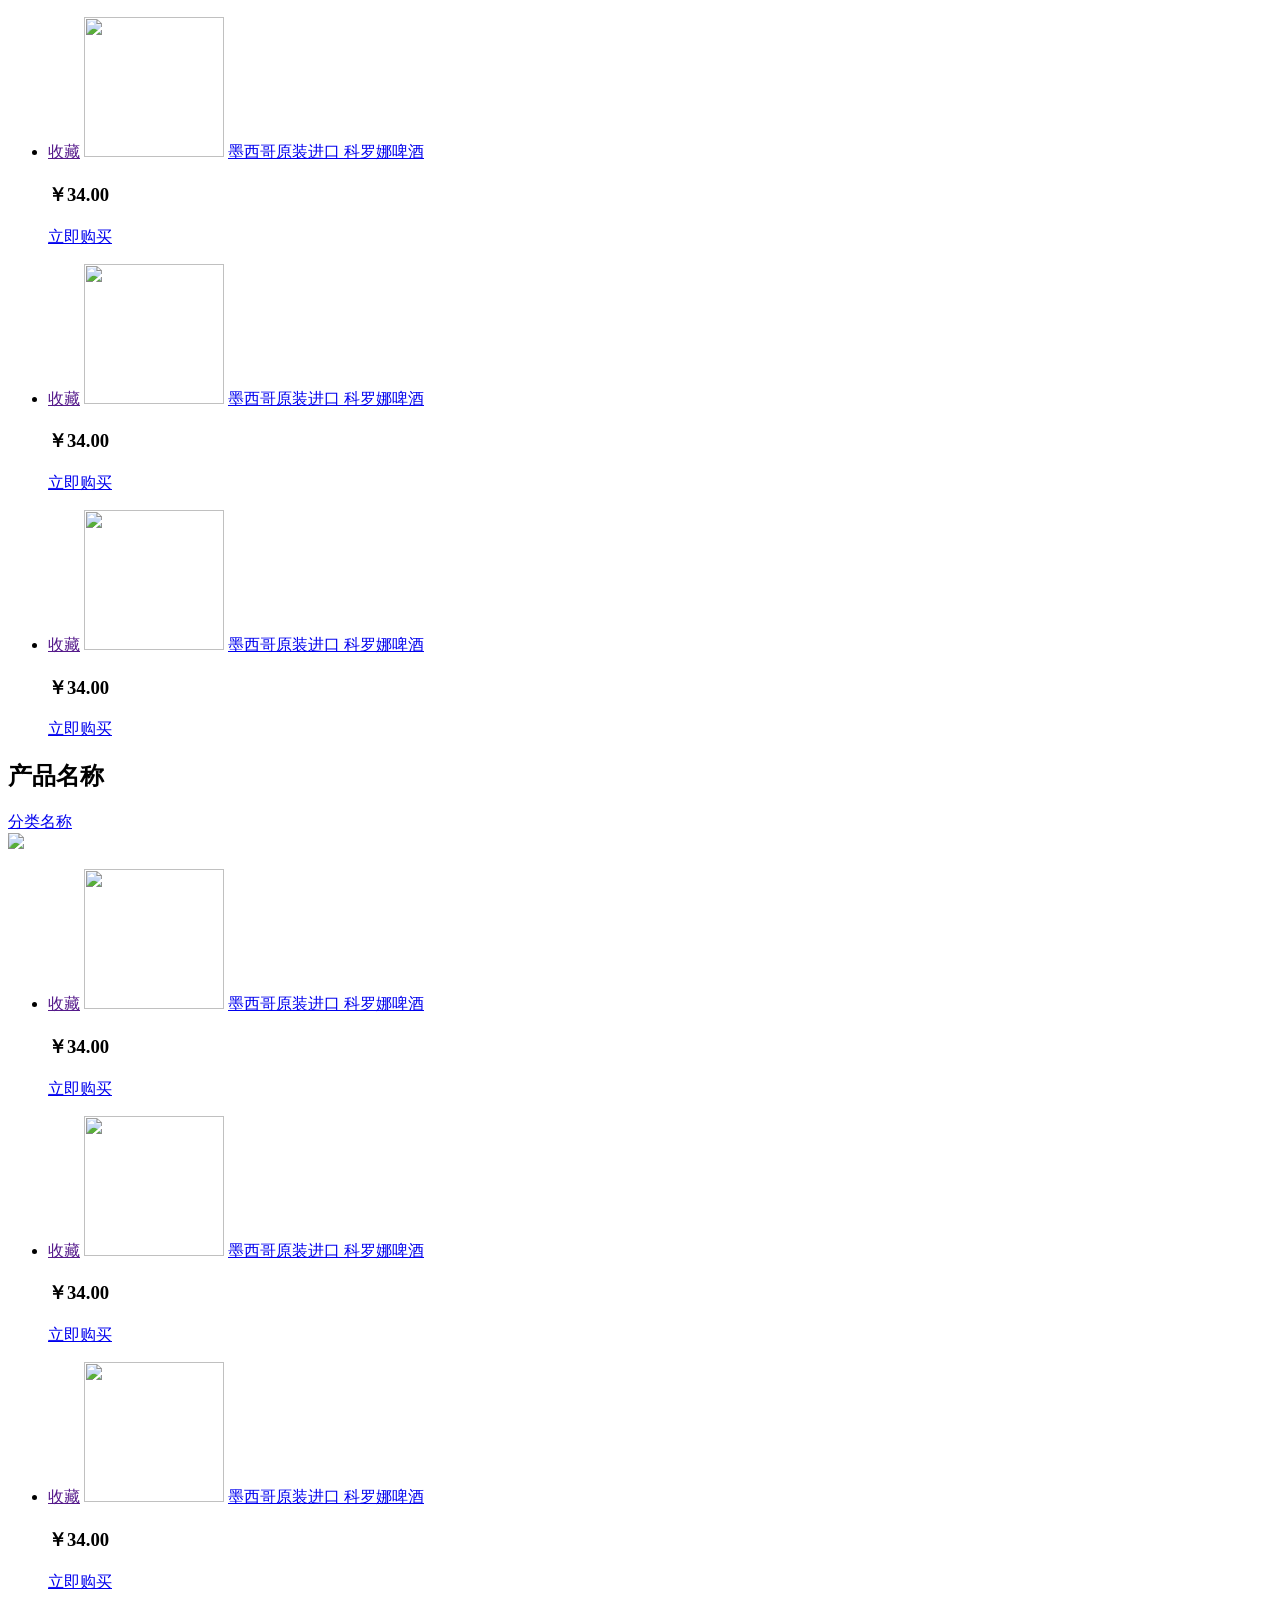
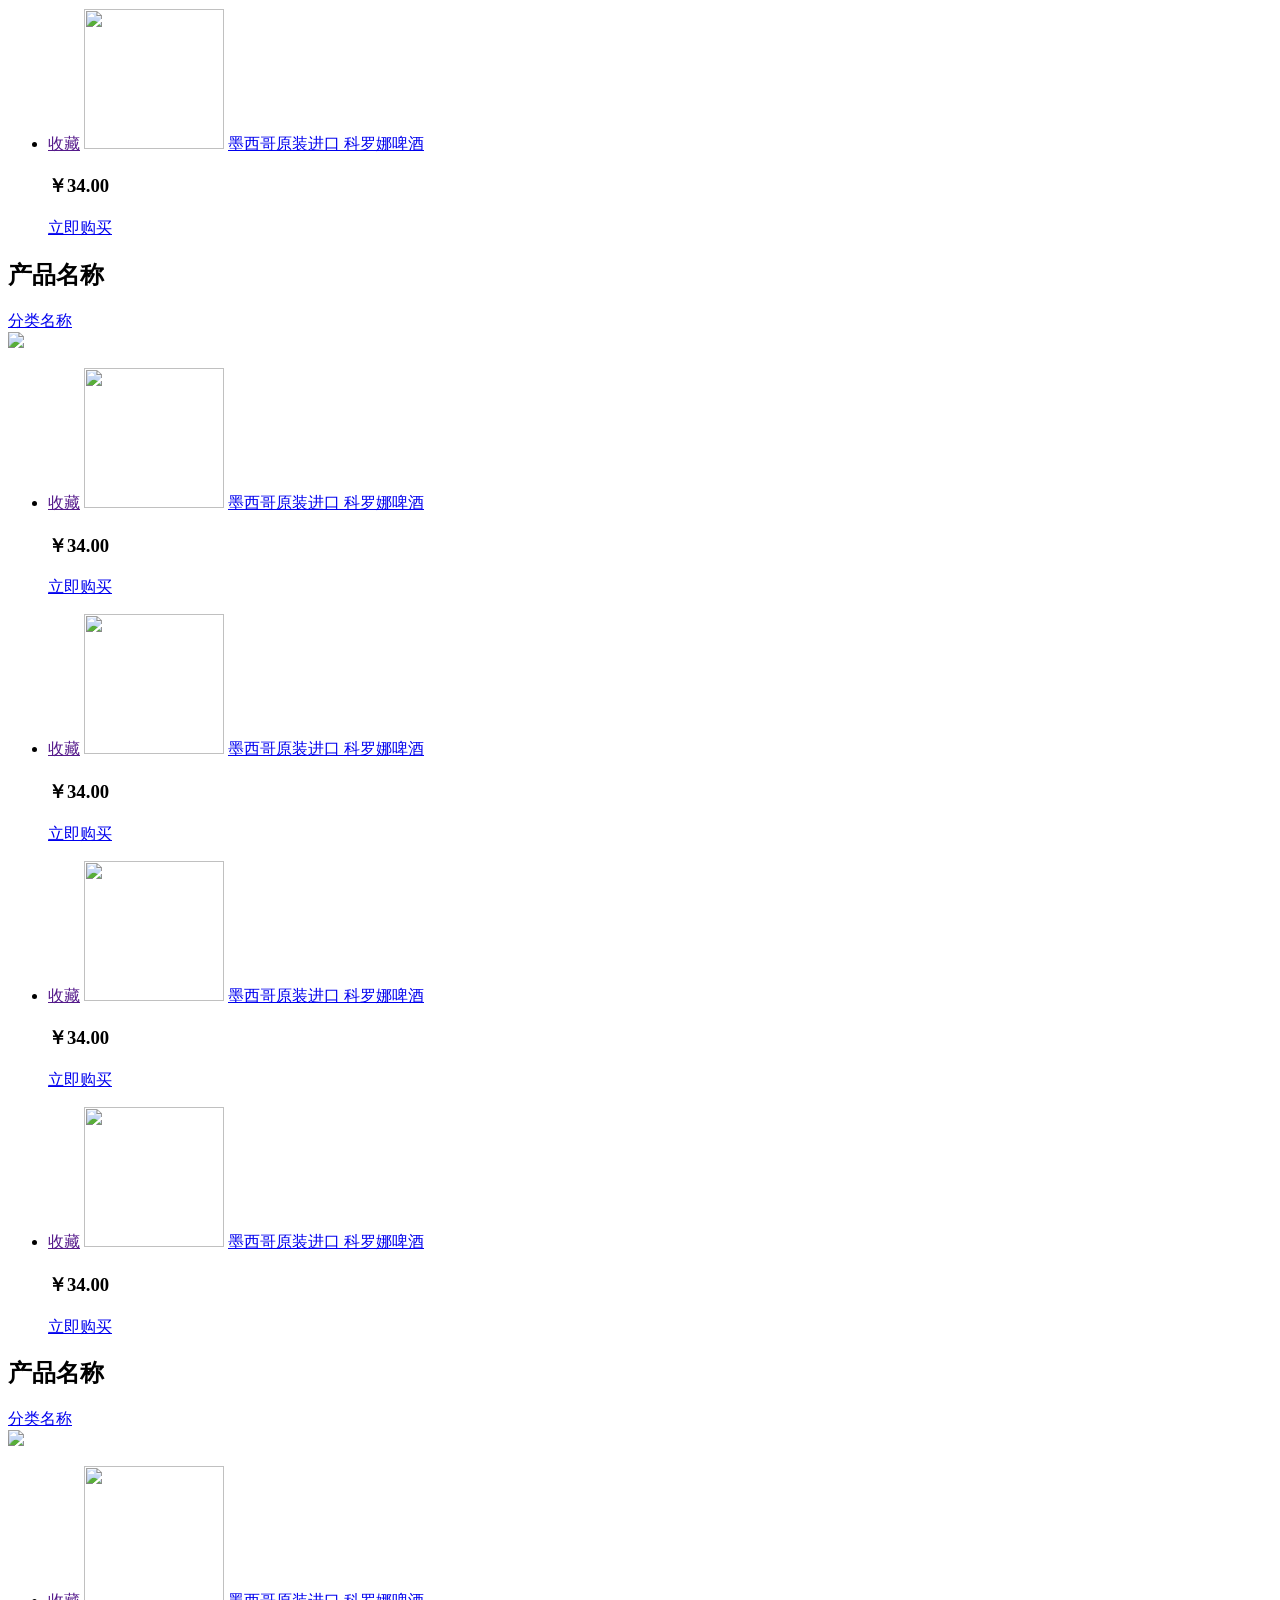
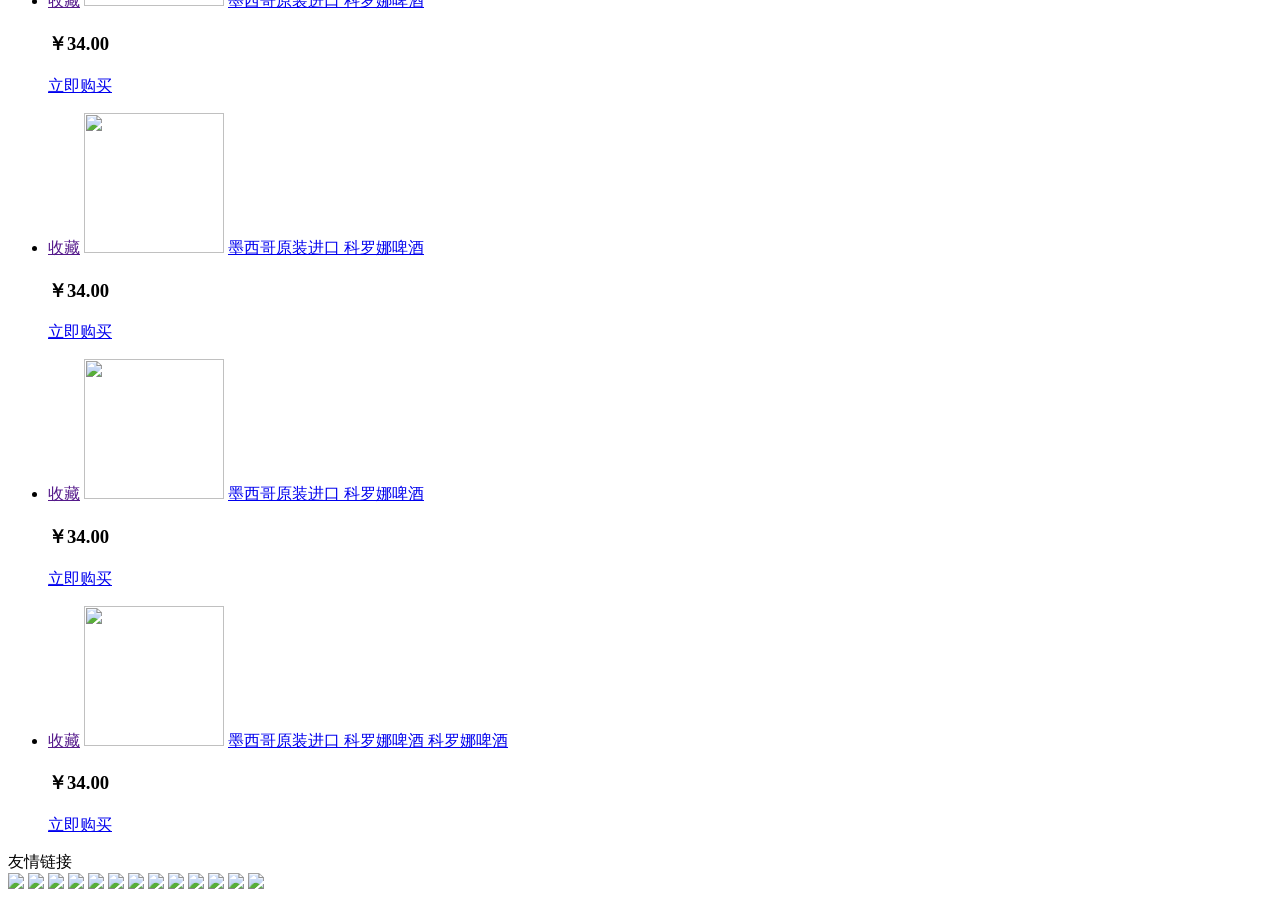
==== commit 62457501: "。分页查询（还没写完）" ====
--- a/src/main/resources/templates/index.html
+++ b/src/main/resources/templates/index.html
@@ -12,108 +12,8 @@
 </head>
 
 <body>
-<head>
-<div id="header_top">
-	<div id="top">
-		<div class="Inside_pages">
-			<div class="Collection">
-				<a href="#" class="green">请登录</a> <a href="#" class="green">免费注册</a>
-			</div>
-			<div class="hd_top_manu clearfix">
-				<ul class="clearfix">
-					<li class="hd_menu_tit" data-addclass="hd_menu_hover"><a
-						href="#">首页</a></li>
-					<li class="hd_menu_tit" data-addclass="hd_menu_hover"><a
-						href="#">我的小充</a></li>
-					<li class="hd_menu_tit" data-addclass="hd_menu_hover"><a
-						href="#">消息中心</a></li>
-					<li class="hd_menu_tit" data-addclass="hd_menu_hover"><a
-						href="#">商品分类</a></li>
-					<li class="hd_menu_tit" data-addclass="hd_menu_hover"><a
-						href="#">我的购物车<b>(23)</b></a></li>
-				</ul>
-			</div>
-		</div>
-	</div>
-	<div id="header" class="header page_style">
-		<div class="logo">
-			<a href="index.html"><img src="images/logo.png" /></a>
-		</div>
-		<!--结束图层-->
-		<div class="Search">
-			<div class="search_list">
-				<ul>
-					<li class="current"><a href="#">产品</a></li>
-					<li><a href="#">信息</a></li>
-				</ul>
-			</div>
-			<div class="clear search_cur">
-				<input name="searchName" id="searchName" class="search_box"
-					onkeydown="keyDownSearch()" type="text"> <input name=""
-					type="submit" value="搜 索" class="Search_btn" />
-			</div>
-			<div class="clear hotword">热门搜索词：香醋&nbsp;&nbsp;&nbsp;茶叶&nbsp;&nbsp;&nbsp;草莓&nbsp;&nbsp;&nbsp;葡萄&nbsp;&nbsp;&nbsp;菜油</div>
-		</div>
-		<!--购物车样式-->
-		<div class="hd_Shopping_list" id="Shopping_list">
-			<div class="s_cart">
-				<a href="#">我的购物车</a> <i class="ci-right">&gt;</i><i
-					class="ci-count" id="shopping-amount">0</i>
-			</div>
-			<div class="dorpdown-layer">
-				<div class="spacer"></div>
-				<!--<div class="prompt"></div><div class="nogoods"><b></b>购物车中还没有商品，赶紧选购吧！</div>-->
-				<ul class="p_s_list">
-					<li>
-						<div class="img">
-							<img src="images/tianma.png">
-						</div>
-						<div class="content">
-							<p class="name">
-								<a href="#">产品名称</a>
-							</p>
-							<p>颜色分类:紫花8255尺码:XL</p>
-						</div>
-						<div class="Operations">
-							<p class="Price">￥55.00</p>
-							<p>
-								<a href="#">删除</a>
-							</p>
-						</div>
-					</li>
-				</ul>
-				<div class="Shopping_style">
-					<div class="p-total">
-						共<b>1</b>件商品 共计<strong>￥ 515.00</strong>
-					</div>
-					<a href="Shop_cart.html" title="去购物车结算" id="btn-payforgoods"
-						class="Shopping">去购物车结算</a>
-				</div>
-			</div>
-		</div>
-	</div>
-	<!--菜单栏-->
-	<div class="Navigation" id="Navigation">
-		<ul class="Navigation_name">
-			<li><a href="Home.html">首页</a></li>
-			<li class="hour"><span class="bg_muen"></span><a href="#">半小时生活圈</a></li>
-			<li><a href="#">你身边的超市</a></li>
-			<li><a href="#">预售专区</a><em class="hot_icon"></em></li>
-			<li><a href="products_list.html">商城</a></li>
-
-			<li><a href="#">好评商户</a></li>
-			<li><a href="#">热销活动</a></li>
-			<li><a href="Brands.html">联系我们</a></li>
-		</ul>
-	</div>
-	<script>
-		$("#Navigation").slide({
-			titCell : ".Navigation_name li",
-			trigger : "click"
-		});
-	</script>
-</div>
-</head>
+<header id="header_top" th:include="common/common::commHeader">
+	</header>
 <!--广告幻灯片样式-->
 <div id="slideBox" class="slideBox">
 	<div class="hd">
@@ -585,206 +485,10 @@
 		</div>
 	</div>
 </div>
-<!--网站地图-->
-<div class="fri-link-bg clearfix">
-	<div class="fri-link">
-		<div class="logo left margin-r20">
-			<img src="images/fo-logo.jpg" width="152" height="81" />
-		</div>
-		<div class="left">
-			<img src="images/qd.jpg" width="90" height="90" />
-			<p>扫描下载APP</p>
-		</div>
-		<div class="">
-			<dl>
-				<dt>新手上路</dt>
-				<dd>
-					<a href="#">售后流程</a>
-				</dd>
-				<dd>
-					<a href="#">购物流程</a>
-				</dd>
-				<dd>
-					<a href="#">订购方式</a>
-				</dd>
-				<dd>
-					<a href="#">隐私声明 </a>
-				</dd>
-				<dd>
-					<a href="#">推荐分享说明 </a>
-				</dd>
-			</dl>
-			<dl>
-				<dt>配送与支付</dt>
-				<dd>
-					<a href="#">保险需求测试</a>
-				</dd>
-				<dd>
-					<a href="#">专题及活动</a>
-				</dd>
-				<dd>
-					<a href="#">挑选保险产品</a>
-				</dd>
-				<dd>
-					<a href="#">常见问题 </a>
-				</dd>
-			</dl>
-			<dl>
-				<dt>售后保障</dt>
-				<dd>
-					<a href="#">保险需求测试</a>
-				</dd>
-				<dd>
-					<a href="#">专题及活动</a>
-				</dd>
-				<dd>
-					<a href="#">挑选保险产品</a>
-				</dd>
-				<dd>
-					<a href="#">常见问题 </a>
-				</dd>
-			</dl>
-			<dl>
-				<dt>支付方式</dt>
-				<dd>
-					<a href="#">保险需求测试</a>
-				</dd>
-				<dd>
-					<a href="#">专题及活动</a>
-				</dd>
-				<dd>
-					<a href="#">挑选保险产品</a>
-				</dd>
-				<dd>
-					<a href="#">常见问题 </a>
-				</dd>
-			</dl>
-			<dl>
-				<dt>帮助中心</dt>
-				<dd>
-					<a href="#">保险需求测试</a>
-				</dd>
-				<dd>
-					<a href="#">专题及活动</a>
-				</dd>
-				<dd>
-					<a href="#">挑选保险产品</a>
-				</dd>
-				<dd>
-					<a href="#">常见问题 </a>
-				</dd>
-			</dl>
-			<dl>
-				<dt>帮助中心</dt>
-				<dd>
-					<a href="#">保险需求测试</a>
-				</dd>
-				<dd>
-					<a href="#">专题及活动</a>
-				</dd>
-				<dd>
-					<a href="#">挑选保险产品</a>
-				</dd>
-				<dd>
-					<a href="#">常见问题 </a>
-				</dd>
-			</dl>
-			<dl>
-				<dt>帮助中心</dt>
-				<dd>
-					<a href="#">保险需求测试</a>
-				</dd>
-				<dd>
-					<a href="#">专题及活动</a>
-				</dd>
-				<dd>
-					<a href="#">挑选保险产品</a>
-				</dd>
-				<dd>
-					<a href="#">常见问题 </a>
-				</dd>
-			</dl>
-		</div>
-	</div>
-</div>
-<!--网站地图END-->
-<!--网站页脚-->
-<div class="copyright">
-	<div class="copyright-bg">
-		<div class="hotline">
-			为生活充电在线 <span>招商热线：****-********</span> 客服热线：400-******
-		</div>
-		<div class="hotline co-ph">
-			<p>版权所有Copyright ©***************</p>
-			<p>*ICP备***************号 不良信息举报</p>
-			<p>总机电话：****-*********/194/195/196 客服电话：4000****** 传 真：********
-
-				E-mail:****@****.gov.cn</p>
-		</div>
-	</div>
-</div>
-<!--右侧菜单栏购物车样式-->
-<div class="fixedBox">
-	<ul class="fixedBoxList">
-		<li class="fixeBoxLi user"><a href="#"> <span
-				class="fixeBoxSpan"></span> <strong>消息中心</strong></a></li>
-		<li class="fixeBoxLi cart_bd" style="display: block;" id="cartboxs">
-			<p class="good_cart">9</p> <span class="fixeBoxSpan"></span> <strong>购物车</strong>
-			<div class="cartBox">
-				<div class="bjfff"></div>
-				<div class="message">购物车内暂无商品，赶紧选购吧</div>
-			</div>
-		</li>
-		<li class="fixeBoxLi Service "><span class="fixeBoxSpan"></span>
-			<strong>客服</strong>
-			<div class="ServiceBox">
-				<div class="bjfffs"></div>
-				<dl onclick="javascript:;">
-					<dt>
-						<img src="images/Service1.png">
-					</dt>
-					<dd>
-						<strong>QQ客服1</strong>
-						<p class="p1">9:00-22:00</p>
-						<p class="p2">
-							<a
-								href="http://wpa.qq.com/msgrd?v=3&amp;uin=123456&amp;site=DGG三端同步&amp;menu=yes">点击交谈</a>
-						</p>
-					</dd>
-				</dl>
-				<dl onclick="javascript:;">
-					<dt>
-						<img src="images/Service1.png">
-					</dt>
-					<dd>
-						<strong>QQ客服1</strong>
-						<p class="p1">9:00-22:00</p>
-						<p class="p2">
-							<a
-								href="http://wpa.qq.com/msgrd?v=3&amp;uin=123456&amp;site=DGG三端同步&amp;menu=yes">点击交谈</a>
-						</p>
-					</dd>
-				</dl>
-			</div></li>
-		<li class="fixeBoxLi code cart_bd " style="display: block;"
-			id="cartboxs"><span class="fixeBoxSpan"></span> <strong>微信</strong>
-			<div class="cartBox">
-				<div class="bjfff"></div>
-				<div class="QR_code">
-					<p>
-						<img src="images/erweim.jpg" width="180px" height="180px" />
-					</p>
-					<p>微信扫一扫，关注我们</p>
-				</div>
-			</div></li>
-
-		<li class="fixeBoxLi Home"><a href="./"> <span
-				class="fixeBoxSpan"></span> <strong>收藏夹</strong>
-		</a></li>
-		<li class="fixeBoxLi BackToTop"><span class="fixeBoxSpan"></span>
-			<strong>返回顶部</strong></li>
-	</ul>
-</div>
-
+<!-- 侧导航引入 -->
+<div class="fixedBox" th:include="common/common::commfixedBox"></div>
+<!-- 页脚引入 -->
+<footer class="Commonfooter" th:include="common/common::commfooter">
+</footer>
 </body>
 </html>
